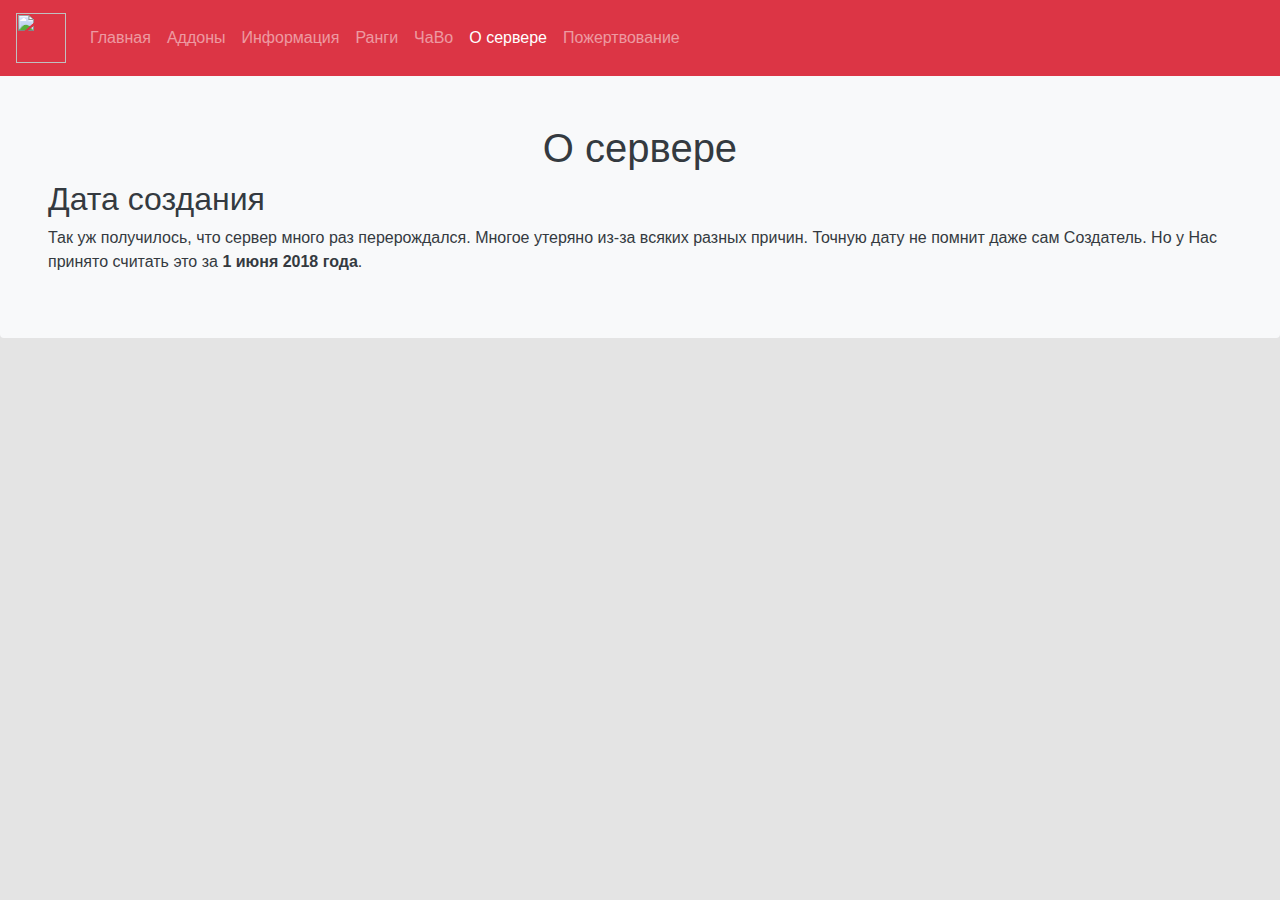
==== about.html @ c662f548 "Update" ====
<!DOCTYPE html>
<html lang="en">

<head>
    <meta charset="UTF-8">
    <meta name="viewport" content="width=device-width, initial-scale=1.0">
    <meta http-equiv=“X-UA-Compatible” content=“ie=edge”>
    <link rel="stylesheet" href="main.css">
    <script src="https://code.jquery.com/jquery-3.5.1.slim.min.js"
        integrity="sha384-DfXdz2htPH0lsSSs5nCTpuj/zy4C+OGpamoFVy38MVBnE+IbbVYUew+OrCXaRkfj"
        crossorigin="anonymous"></script>
    <script src="https://cdn.jsdelivr.net/npm/popper.js@1.16.1/dist/umd/popper.min.js"
        integrity="sha384-9/reFTGAW83EW2RDu2S0VKaIzap3H66lZH81PoYlFhbGU+6BZp6G7niu735Sk7lN"
        crossorigin="anonymous"></script>
    <script src="https://stackpath.bootstrapcdn.com/bootstrap/4.5.2/js/bootstrap.min.js"
        integrity="sha384-B4gt1jrGC7Jh4AgTPSdUtOBvfO8shuf57BaghqFfPlYxofvL8/KUEfYiJOMMV+rV"
        crossorigin="anonymous"></script>
    <link rel="stylesheet" href="https://stackpath.bootstrapcdn.com/bootstrap/4.5.2/css/bootstrap.min.css"
        integrity="sha384-JcKb8q3iqJ61gNV9KGb8thSsNjpSL0n8PARn9HuZOnIxN0hoP+VmmDGMN5t9UJ0Z" crossorigin="anonymous">
    <link rel="apple-touch-icon" sizes="57x57" href="icon/apple-icon-57x57.png">
    <link rel="apple-touch-icon" sizes="60x60" href="icon/apple-icon-60x60.png">
    <link rel="apple-touch-icon" sizes="72x72" href="icon/apple-icon-72x72.png">
    <link rel="apple-touch-icon" sizes="76x76" href="icon/apple-icon-76x76.png">
    <link rel="apple-touch-icon" sizes="114x114" href="icon/apple-icon-114x114.png">
    <link rel="apple-touch-icon" sizes="120x120" href="icon/apple-icon-120x120.png">
    <link rel="apple-touch-icon" sizes="144x144" href="icon/apple-icon-144x144.png">
    <link rel="apple-touch-icon" sizes="152x152" href="icon/apple-icon-152x152.png">
    <link rel="apple-touch-icon" sizes="180x180" href="icon/apple-icon-180x180.png">
    <link rel="icon" type="image/png" sizes="192x192" href="icon/android-icon-192x192.png">
    <link rel="icon" type="image/png" sizes="32x32" href="icon/favicon-32x32.png">
    <link rel="icon" type="image/png" sizes="96x96" href="icon/favicon-96x96.png">
    <link rel="icon" type="image/png" sizes="16x16" href="icon/favicon-16x16.png">
    <link rel="manifest" href="/manifest.json">
    <link rel="stylesheet" type=“text/css” href="main.css">
    <meta name="msapplication-TileColor" content="#ffffff">
    <meta name="msapplication-TileImage" content="/ms-icon-144x144.png">
    <meta name="theme-color" content="#ffffff">
    <title>CONRED</title>
</head>

<body class="bg-gray">
    <nav class="navbar navbar-expand-lg navbar-dark bg-danger">
        <a class="navbar-brand" href="index.html">
            <img src="img/logo.png" width="50" height="50" alt="" loading="lazy">
        </a>
        <button class="navbar-toggler" type="button" data-toggle="collapse" data-target="#navbarNavAltMarkup"
            aria-controls="navbarNavAltMarkup" aria-expanded="false" aria-label="Toggle navigation">
            <span class="navbar-toggler-icon"></span>
        </button>
        <div class="collapse navbar-collapse" id="navbarNavAltMarkup">
            <div class="navbar-nav">
                <a class="nav-link" href="index.html">Главная</span></a>
                <a class="nav-link" href="addons.html">Аддоны</a>
                <a class="nav-link" href="info.html">Информация</a>
                <a class="nav-link" href="rangs.html">Ранги</a>
                <a class="nav-link" href="faq.html">ЧаВо</a>
                <a class="nav-link active" href="#">О сервере <span class="sr-only">(current)</span></a>
                <a class="nav-link" href="donate.html">Пожертвование</a>
            </div>
        </div>
    </nav>
    <div class="container-fluid bg-light text-dark rounded-bottom p-5">
        <h1 class="text-center">О сервере</h1>
        <h2>Дата создания</h2>
        <p>
            Так уж получилось, что сервер много раз перерождался. Многое утеряно из-за всяких разных причин. Точную дату
            не помнит даже сам Создатель. Но у Нас принято считать это за <b>1 июня 2018 года</b>.
        </p>
    </div>
</body>

</html>
---- main.css ----
.bg-gray {
    background-color: rgb(228, 228, 228);
}
---- main.css ----
.bg-gray {
    background-color: rgb(228, 228, 228);
}
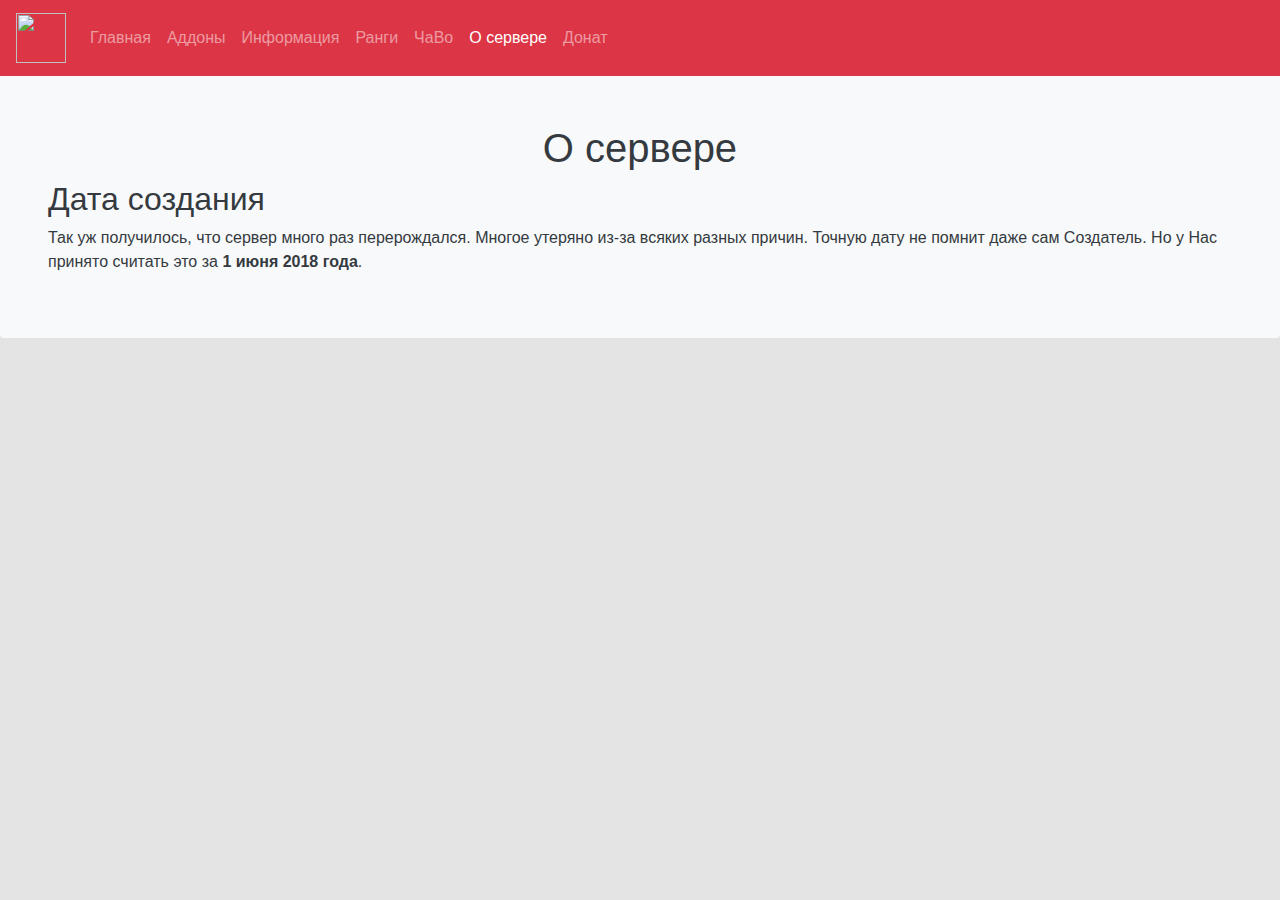
==== commit 20301345: "Update" ====
--- a/about.html
+++ b/about.html
@@ -7,66 +7,50 @@
     <meta http-equiv=“X-UA-Compatible” content=“ie=edge”>
     <link rel="stylesheet" href="main.css">
     <script src="https://code.jquery.com/jquery-3.5.1.slim.min.js"
-        integrity="sha384-DfXdz2htPH0lsSSs5nCTpuj/zy4C+OGpamoFVy38MVBnE+IbbVYUew+OrCXaRkfj"
-        crossorigin="anonymous"></script>
+            integrity="sha384-DfXdz2htPH0lsSSs5nCTpuj/zy4C+OGpamoFVy38MVBnE+IbbVYUew+OrCXaRkfj"
+            crossorigin="anonymous"></script>
     <script src="https://cdn.jsdelivr.net/npm/popper.js@1.16.1/dist/umd/popper.min.js"
-        integrity="sha384-9/reFTGAW83EW2RDu2S0VKaIzap3H66lZH81PoYlFhbGU+6BZp6G7niu735Sk7lN"
-        crossorigin="anonymous"></script>
+            integrity="sha384-9/reFTGAW83EW2RDu2S0VKaIzap3H66lZH81PoYlFhbGU+6BZp6G7niu735Sk7lN"
+            crossorigin="anonymous"></script>
     <script src="https://stackpath.bootstrapcdn.com/bootstrap/4.5.2/js/bootstrap.min.js"
-        integrity="sha384-B4gt1jrGC7Jh4AgTPSdUtOBvfO8shuf57BaghqFfPlYxofvL8/KUEfYiJOMMV+rV"
-        crossorigin="anonymous"></script>
+            integrity="sha384-B4gt1jrGC7Jh4AgTPSdUtOBvfO8shuf57BaghqFfPlYxofvL8/KUEfYiJOMMV+rV"
+            crossorigin="anonymous"></script>
     <link rel="stylesheet" href="https://stackpath.bootstrapcdn.com/bootstrap/4.5.2/css/bootstrap.min.css"
-        integrity="sha384-JcKb8q3iqJ61gNV9KGb8thSsNjpSL0n8PARn9HuZOnIxN0hoP+VmmDGMN5t9UJ0Z" crossorigin="anonymous">
-    <link rel="apple-touch-icon" sizes="57x57" href="icon/apple-icon-57x57.png">
-    <link rel="apple-touch-icon" sizes="60x60" href="icon/apple-icon-60x60.png">
-    <link rel="apple-touch-icon" sizes="72x72" href="icon/apple-icon-72x72.png">
-    <link rel="apple-touch-icon" sizes="76x76" href="icon/apple-icon-76x76.png">
-    <link rel="apple-touch-icon" sizes="114x114" href="icon/apple-icon-114x114.png">
-    <link rel="apple-touch-icon" sizes="120x120" href="icon/apple-icon-120x120.png">
-    <link rel="apple-touch-icon" sizes="144x144" href="icon/apple-icon-144x144.png">
-    <link rel="apple-touch-icon" sizes="152x152" href="icon/apple-icon-152x152.png">
-    <link rel="apple-touch-icon" sizes="180x180" href="icon/apple-icon-180x180.png">
-    <link rel="icon" type="image/png" sizes="192x192" href="icon/android-icon-192x192.png">
-    <link rel="icon" type="image/png" sizes="32x32" href="icon/favicon-32x32.png">
-    <link rel="icon" type="image/png" sizes="96x96" href="icon/favicon-96x96.png">
-    <link rel="icon" type="image/png" sizes="16x16" href="icon/favicon-16x16.png">
+          integrity="sha384-JcKb8q3iqJ61gNV9KGb8thSsNjpSL0n8PARn9HuZOnIxN0hoP+VmmDGMN5t9UJ0Z" crossorigin="anonymous">
     <link rel="manifest" href="/manifest.json">
     <link rel="stylesheet" type=“text/css” href="main.css">
-    <meta name="msapplication-TileColor" content="#ffffff">
-    <meta name="msapplication-TileImage" content="/ms-icon-144x144.png">
-    <meta name="theme-color" content="#ffffff">
     <title>CONRED</title>
 </head>
 
 <body class="bg-gray">
-    <nav class="navbar navbar-expand-lg navbar-dark bg-danger">
-        <a class="navbar-brand" href="index.html">
-            <img src="img/logo.png" width="50" height="50" alt="" loading="lazy">
-        </a>
-        <button class="navbar-toggler" type="button" data-toggle="collapse" data-target="#navbarNavAltMarkup"
+<nav class="navbar navbar-expand-lg navbar-dark bg-danger">
+    <a class="navbar-brand" href="index.html">
+        <img src="img/logo.png" width="50" height="50" alt="" loading="lazy">
+    </a>
+    <button class="navbar-toggler" type="button" data-toggle="collapse" data-target="#navbarNavAltMarkup"
             aria-controls="navbarNavAltMarkup" aria-expanded="false" aria-label="Toggle navigation">
-            <span class="navbar-toggler-icon"></span>
-        </button>
-        <div class="collapse navbar-collapse" id="navbarNavAltMarkup">
-            <div class="navbar-nav">
-                <a class="nav-link" href="index.html">Главная</span></a>
-                <a class="nav-link" href="addons.html">Аддоны</a>
-                <a class="nav-link" href="info.html">Информация</a>
-                <a class="nav-link" href="rangs.html">Ранги</a>
-                <a class="nav-link" href="faq.html">ЧаВо</a>
-                <a class="nav-link active" href="#">О сервере <span class="sr-only">(current)</span></a>
-                <a class="nav-link" href="donate.html">Пожертвование</a>
-            </div>
+        <span class="navbar-toggler-icon"></span>
+    </button>
+    <div class="collapse navbar-collapse" id="navbarNavAltMarkup">
+        <div class="navbar-nav">
+            <a class="nav-link" href="index.html">Главная</span></a>
+            <a class="nav-link" href="addons.html">Аддоны</a>
+            <a class="nav-link" href="info.html">Информация</a>
+            <a class="nav-link" href="rangs.html">Ранги</a>
+            <a class="nav-link" href="faq.html">ЧаВо</a>
+            <a class="nav-link active" href="#">О сервере <span class="sr-only">(current)</span></a>
+            <a class="nav-link" href="donate.html">Донат</a>
         </div>
-    </nav>
-    <div class="container-fluid bg-light text-dark rounded-bottom p-5">
-        <h1 class="text-center">О сервере</h1>
-        <h2>Дата создания</h2>
-        <p>
-            Так уж получилось, что сервер много раз перерождался. Многое утеряно из-за всяких разных причин. Точную дату
-            не помнит даже сам Создатель. Но у Нас принято считать это за <b>1 июня 2018 года</b>.
-        </p>
     </div>
+</nav>
+<div class="container-fluid bg-light text-dark rounded-bottom p-5">
+    <h1 class="text-center">О сервере</h1>
+    <h2>Дата создания</h2>
+    <p>
+        Так уж получилось, что сервер много раз перерождался. Многое утеряно из-за всяких разных причин. Точную дату
+        не помнит даже сам Создатель. Но у Нас принято считать это за <b>1 июня 2018 года</b>.
+    </p>
+</div>
 </body>
 
 </html>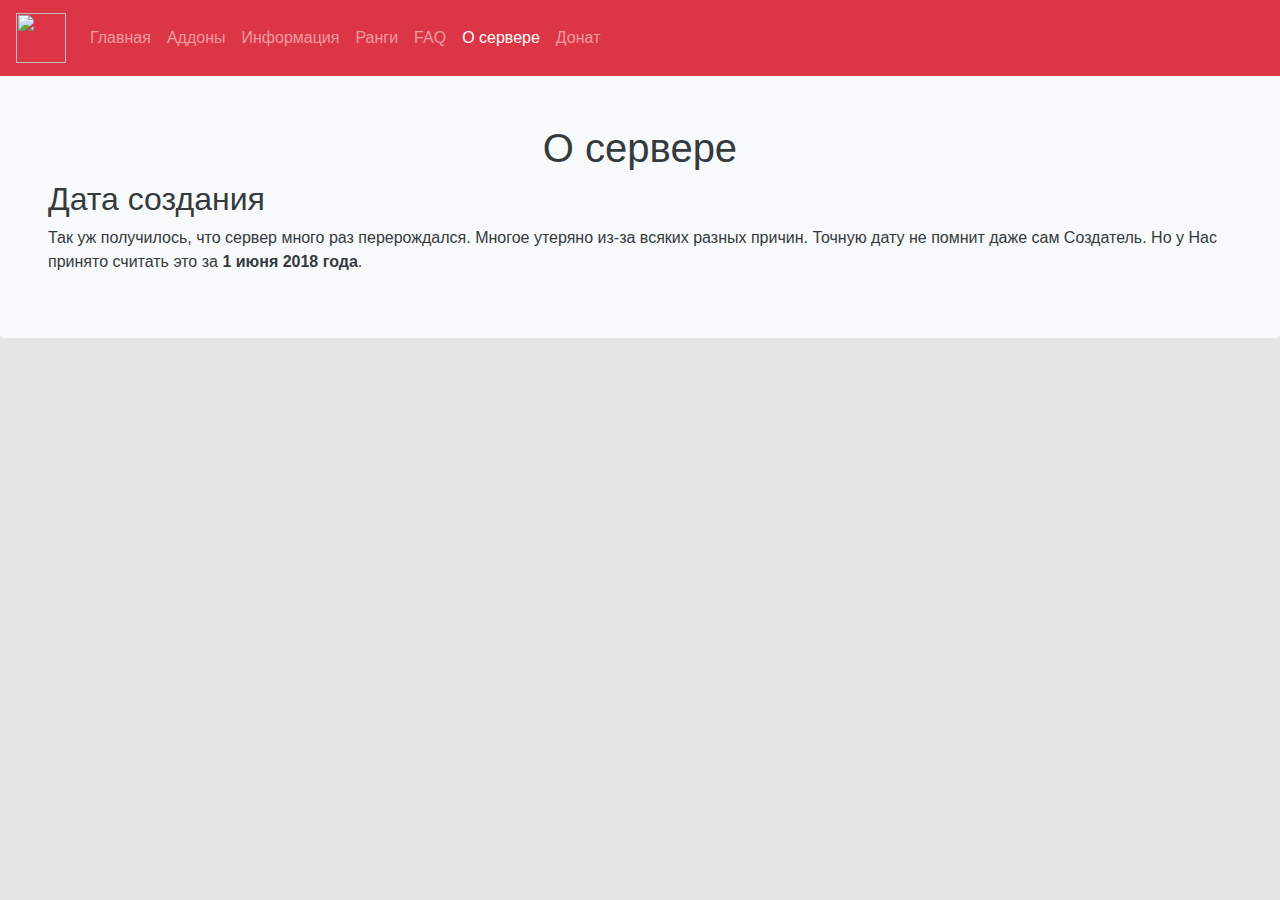
==== commit faf62839: "Changed description and etc" ====
--- a/about.html
+++ b/about.html
@@ -33,11 +33,11 @@
     </button>
     <div class="collapse navbar-collapse" id="navbarNavAltMarkup">
         <div class="navbar-nav">
-            <a class="nav-link" href="index.html">Главная</span></a>
+            <a class="nav-link" href="index.html">Главная</a>
             <a class="nav-link" href="addons.html">Аддоны</a>
             <a class="nav-link" href="info.html">Информация</a>
             <a class="nav-link" href="rangs.html">Ранги</a>
-            <a class="nav-link" href="faq.html">ЧаВо</a>
+            <a class="nav-link" href="faq.html">FAQ</a>
             <a class="nav-link active" href="#">О сервере <span class="sr-only">(current)</span></a>
             <a class="nav-link" href="donate.html">Донат</a>
         </div>
